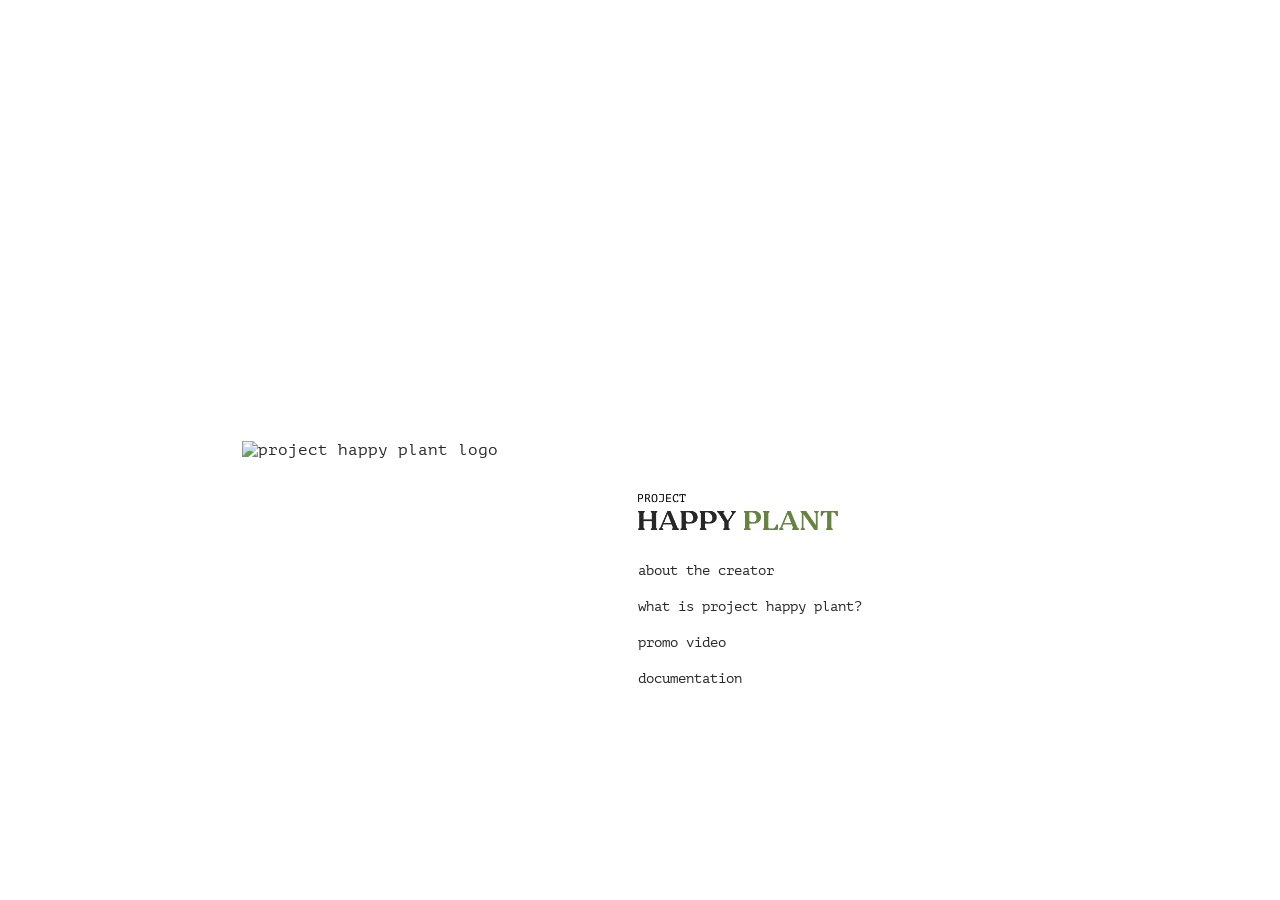
==== index.html @ bf2384b2 "owo" ====
<!DOCTYPE html>
<html>
<head>
  <link rel="stylesheet" href="style_2.css">
</head>
<body>
  <meta name="viewport" content="width=device-width, initial-scale=1.0">
  <div class="container">
    <div class="content">
        <img src="HP_vid_10001-0700-_online-video-cutter.com_.gif" alt="project happy plant logo" width="30%">
        <div class="words">
          <div class="log">
            <img src="proj_plant_left.png" alt="project happy plant logo" style="width:100%">
          </div>
          <div class="links">
            <a href="about_me.html">about the creator</a>
            <a href="what_is_it.html">what is project happy plant?</a>
            <a href="vid.html">promo video</a>
            <a href="doc.html">documentation</a>
          </div>
        </div>
    </div>
  </div>
</body>
</html>
---- style_2.css ----
:root {
  --grey: #282828;
  --green: #668240;
  --white: #edeae3;
}

@font-face {
  font-family: Fields; /* set name */
  src: url(FONNTS.COM-FIELDS-SEMI-BOLD.OTF); /* url of the font */
}

@font-face {
  font-family: PTmono; /* set name */
  src: url(PTM55F.ttf); /* url of the font */
}


h1 {
      color: var(--green);
  font-family: Fields;
      padding: 0%;
    margin-bottom: 3%;
    margin-top: 0%;

}


.home-link {
  max-width: fit-content;
  color: var(--grey);
  font-family: PTmono;
  font-size: 1rem;
  text-decoration: none;
  background-color: #fcfcff;
  border-style: solid;
  border-width: 1pt;
  border-color: var(--grey);
  padding-left: 10pt;
  padding-right: 10pt;
  padding-top: 4pt;
  padding-bottom: 4pt;
}

.home-link:hover {
  color: var(--green);
  border-color: var(--green);
}

.ret:hover {
  color: #727273;
}

h2 {
      color: var(--gray);
  font-family: Fields;
      padding: 0%;
    margin-bottom: 3%;
    margin-top: 0%;
        font-size: 1.8rem;

}

h3 {
      color: var(--gray);
  font-family: Fields;
      padding: 0%;
    margin-bottom: 0%;
    margin-top: 0%;
        font-size: 2.7rem;

}


body
{
    background-color: white;
    padding: 0%;
    margin: 0%;
    color: var(--grey);
    font-family: PTmono;

}


.button {
  border-style: solid;
  border-width: 2pt;
  border-color: var(--green);
  color: var(--grey);
  padding: 7px 3px;
  width: 350px;
  text-align: center;
  text-decoration: none;
  display: inline-block;
  font-size: 16px;
  cursor: pointer;
  font-family: PTmono;
  margin-bottom: 2%;
  white-space: nowrap;
 
}

.button:active {
  background-color: var(--green);
  color: var(--white);
}

.button:hover {
  background-color: var(--green);
  color: var(--white);
}

.button.active {
  background-color: var(--green);
  color: var(--white);
}

.WB {
  display: flex;
  justify-content: center;
  align-items: center;
  transition: transform 0.2s ease;
}

.WB.active {
  transform: scale(1.1);
}

.WB:hover {
  transform: scale(1.1);
  cursor: pointer;
}

.WB.active:hover {
  transform: scale(1.1);
}
.container {
    display: flex;
    flex-direction: row;
    justify-content: center;
    align-items: center;
    height: 100vh;
}




.spinny {
    margin-left: 0%;
}
.log {
    display: flex;
    flex-direction: row;
    width: 20%;
    margin-bottom: 20%;
}


.content2 {
    display: flex;
    flex-direction: column;
    justify-content: space-around;
    padding: 150pt;
    align-items: l;
    gap: 20px;
}

.settings {
    display: flex;
    flex-direction: column;
    justify-content: space-around;
    align-items: center;
}

.hiim {
        color: var(--green);
  font-family: Fields;
      padding: 0%;
    margin-bottom: 0%;
    margin-top: 0%;
        font-size: 2.7rem;

}

.bio {
    background-color: white;
    padding: 0%;
    margin: 0%;
    color: var(--grey);
    font-family: PTmono;
    line-height: 1.75;
}

.content {
    display: flex;
    flex-direction: row;
    justify-content: center;
    align-items: center;
    padding: 3%;
    width: 100%;
    gap: 1%;          /* controls space between gif and words column */
}

.container {
    height: 100vh;
    overflow: hidden;   /* prevents scrollbars */
}

.content {
    padding: 0;
}



.words {
    display: flex;
    flex-direction: column;
    justify-content: center;
    align-items: flex-start;   /* was flex-start */
    gap: 8px;
    max-width: 400px;
}

.links {
    display: flex;
    flex-direction: column;
    justify-content: space-around;
    align-items: flex-start;   /* was flex-start */
    gap: 20px;
    
}

.links a {
    color: var(--grey);
    font-family: PTmono;
    font-size: .9rem;
    text-decoration: none;
}

.pics {
  display: flex;
  flex-direction: row;
  align-items: center;
  align-self: center;
  justify-content: flex-start;
  gap: 25px;
}

.log_2 {
  display: flex;
  flex-direction: row;
  align-items: center;
  align-self: center;
  width: 35%;
}

.cards {
  display: flex;
  flex-direction: column;
  align-items: center;
  justify-content: space-around;
  gap: 20px;
}

.ret {
  max-width: fit-content;
  color: #afafb0;
  font-family: PTmono;
  font-size: 1rem;
  text-decoration: none;
  border-style: none;
  align-self: center;
  position: absolute;
  bottom: 5%;
}

.links a:hover {
    color: var(--green);
}


.log {
    display: flex;
    flex-direction: row;
    width: 50%;
    margin-top: 70%;
    margin-bottom: 6%;  /* removes the 20% bottom margin pushing links away */
}

.PTW {
  margin-bottom: 10%;
}

.center {
  width: 100%;
  height: 100vh;
  display: flex;
  align-items: center;
  justify-content: center;
}

.number-input {
  width: 340px;
  height: 120px;
  color: var(--white);
  background: var(--green);
  border-radius: 10mm;
  box-sizing: border-box;
  padding: 30px;
  display: flex;
  align-items: center;
  justify-content: space-between;
  font-family: PTmono;
  box-shadow: var(--white) 0px 1px 3px 0px, rgba(27, 31, 35, 0.15) 0px 0px 0px 1px;
}

.btn {
  width: 70px;
  height: 70px;
  border-radius: 50%;
  background: transparent;
  color: var(--grey);
  outline: none;
  border: none;
  display: flex;
  align-items: center;
  justify-content: center;
  cursor: pointer;
  position: relative;
  background: var(--white);
}

.btn span {
  font-size: 55px;
}

.btn:active::before {
  position: absolute;
  content: "";
  width: 80px;
  height: 80px;
  border-radius: 50%;
  
  top: 50%;
  left: 50%;
  transform: translate(-50%, -50%);
  opacity: 0.8;
}

.value {
  flex-grow: 1;
  display: flex;
  height: 100%;
  align-items: center;
  justify-content: center;
  flex-direction: column;
}

.number {
  flex-grow: 1;
  display: flex;
  align-items: center;
  justify-content: center;
  font-size: 70px;
  font-weight: 600;
}

/*
.container {
    display: flex;
    flex-direction: column; 
    flex-direction: row; 
    flex-wrap: nowrap; -squish all items on same line;
    flex-wrap: wrap; make items move to next line;
     align-content: flex-end;
     align-content: flex-start;
     align-content: space-between;
     align-content: space-around;
     align-content: center;
     align-content: baseline;
     gap: 1 em make gaps between wrap items;
     flex-grow: 1; make whatever wrap item(s) stretch to meet end of section.
     the higher the flex-grow the higher the item will protize growing over other wrap items;
     flex-shrink: 1; same thing but shrink;
    flex: is all of these settings;
    align-self: center override align items;

    justify-content: flex-end; 
    justify-content: flex-start; 
    justify-content: space-between; no side margins;
    justify-content: space-around; yes side margins not even;
    justify-content: space-around; yes side margins yes even;
        justify-content aligns content across MAIN axises (flex-direction:;);
        align-items justifys content across the CROSS axis;
        align-content is just for items in a wrap;
    align-items: flex-end;
    align-items: flex-start;
    align-items: center;
    align-items: baseline; -aligns by font baseline;



}
*/
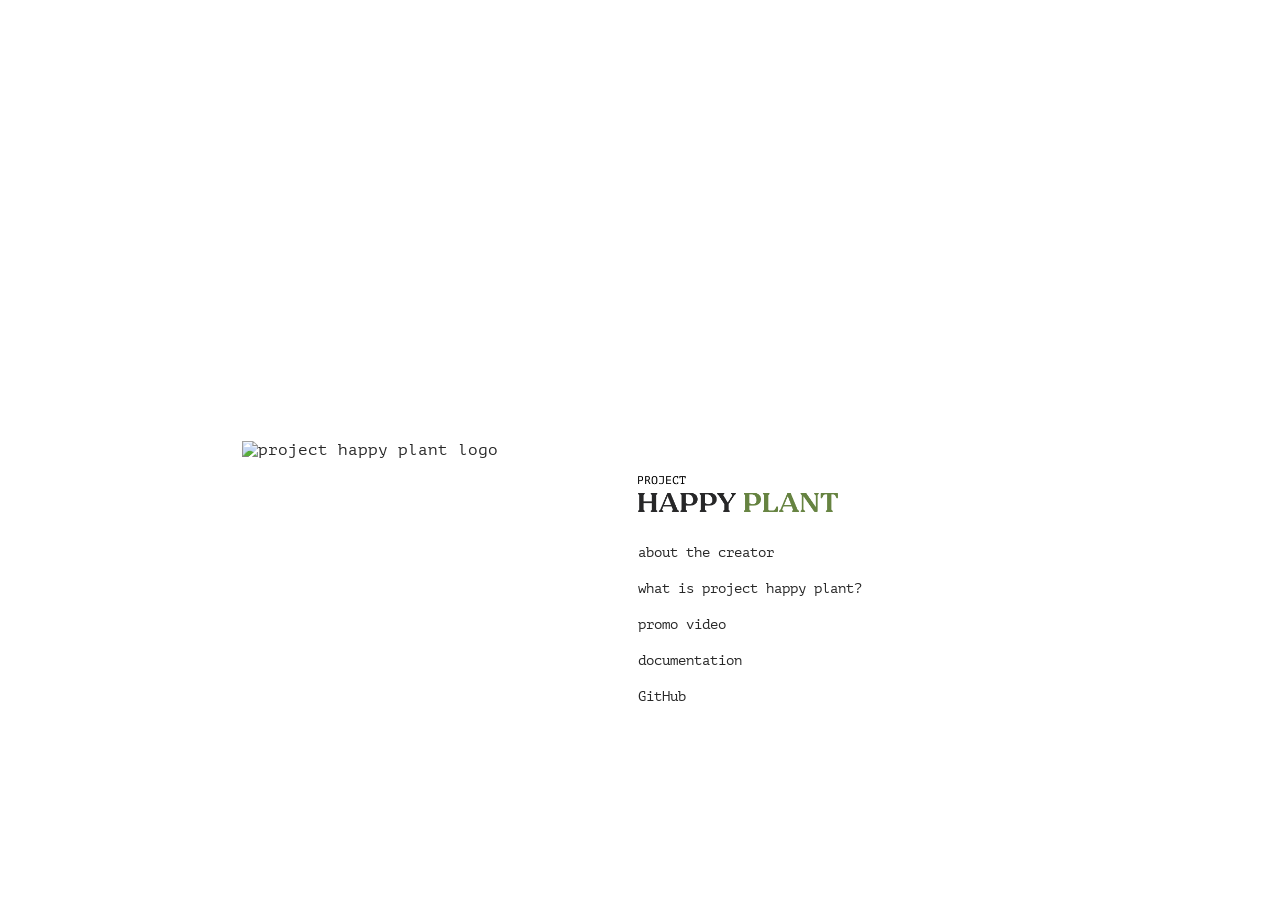
==== commit 714bf6a8: "Update index.html" ====
--- a/index.html
+++ b/index.html
@@ -7,7 +7,7 @@
   <meta name="viewport" content="width=device-width, initial-scale=1.0">
   <div class="container">
     <div class="content">
-        <img src="HP_vid_10001-0700-_online-video-cutter.com_.gif" alt="project happy plant logo" width="30%">
+        <img src="HP_vid_10001-0700-ezgif.com-crop.gif" alt="project happy plant logo" width="30%">
         <div class="words">
           <div class="log">
             <img src="proj_plant_left.png" alt="project happy plant logo" style="width:100%">
@@ -17,6 +17,7 @@
             <a href="what_is_it.html">what is project happy plant?</a>
             <a href="vid.html">promo video</a>
             <a href="doc.html">documentation</a>
+            <a href="https://github.com/AshCUB/project_happy_plant_docs">GitHub</a>
           </div>
         </div>
     </div>
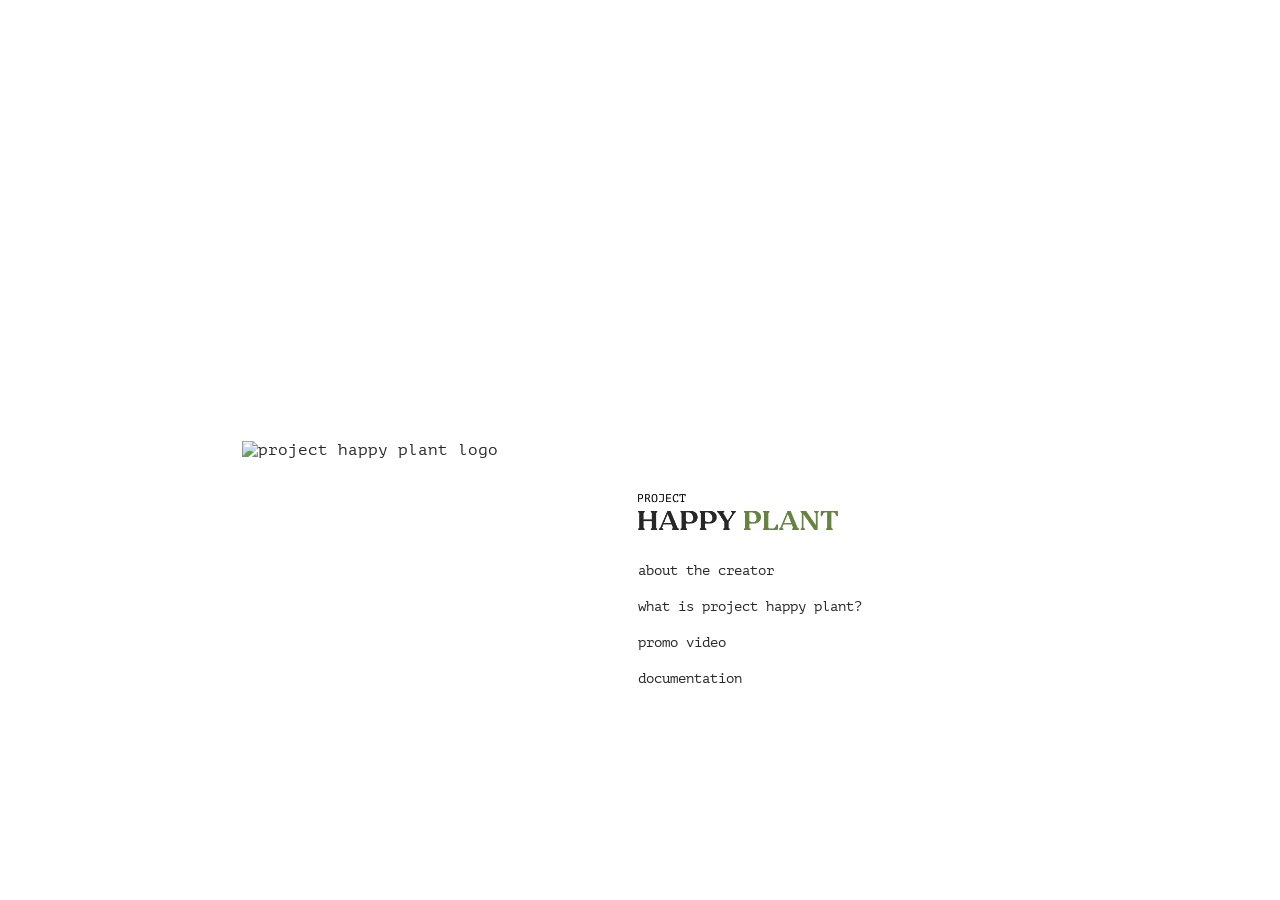
==== commit bcc6db6b: "Update index.html" ====
--- a/index.html
+++ b/index.html
@@ -17,7 +17,6 @@
             <a href="what_is_it.html">what is project happy plant?</a>
             <a href="vid.html">promo video</a>
             <a href="doc.html">documentation</a>
-            <a href="https://github.com/AshCUB/project_happy_plant_docs">GitHub</a>
           </div>
         </div>
     </div>
